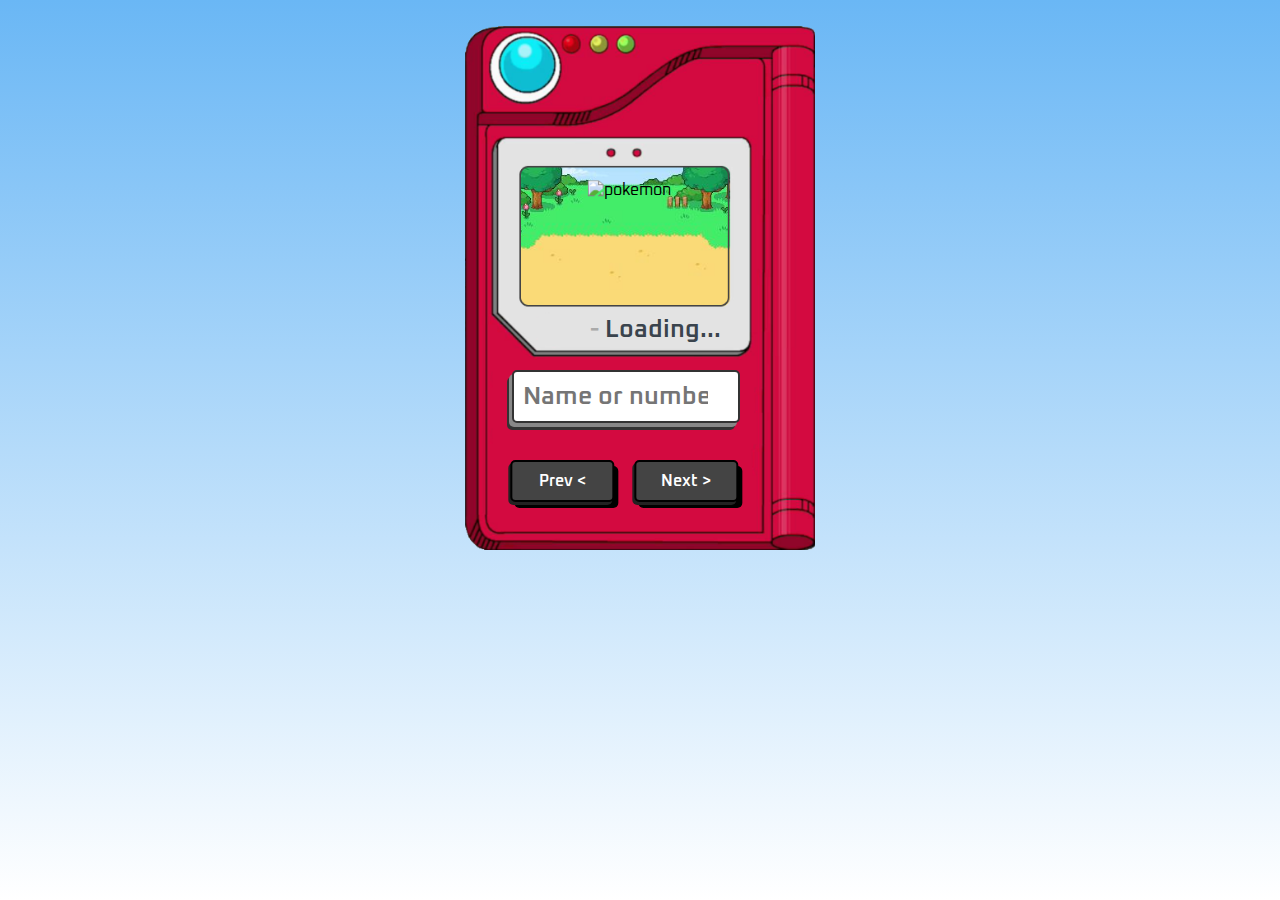
==== index.html @ 939b2f64 "primeiro commit" ====
<!DOCTYPE html>
<html lang="pt-br">
<head>
    <meta charset="UTF-8">
    <meta name="viewport" content="width=device-width, initial-scale=1.0">
    
    <!-- Links -->
    <link rel="icon" href="../favicons/pokebola.png">
    <link rel="stylesheet" href="../css/style.css">

    <!-- Main JS-->
    <script defer src="./js/script.js"></script>



    <title>Pokédex</title>
</head>
<body>

    <main>
        <img src="#" alt="pokemon" class="pokemon__image">

        <h1 class="pokemon__data">
            <span class="pokemon__number"></span> -
            <span class="pokemon__name"></span>
        </h1>

        <form class="form">
            <input 
            type="search"
            class="input__search"
            placeholder="Name or number"
            required
            />
        </form>

        <div class="buttons">
            <button class="button btn-prev">Prev &lt;</button>
            <button class="button btn-next">Next &gt;</button>
        </div>

        <img src="../imagens/pokedex.png" alt="pokedex" class="pokedex">
    </main>    

</body>
</html>
---- css/style.css ----
@import url('https://fonts.googleapis.com/css2?family=Oxanium:wght@300;400;500;600;700;800&display=swap');

* {
    margin: 0;
    padding: 0;
    box-sizing: border-box;
    font-family: 'Oxanium', cursive;
}

body {
    text-align: center;
    background: linear-gradient(to bottom, #6ab7f5, #fff);
    min-height: 100vh;
}


main {
    display: inline-block;
    margin-top: 2%;
    padding: -2%;
    position: relative;
}

.pokedex {
    width: 100%;
    max-width: 350px;
}

.pokemon__image {
    position: absolute;
    bottom: 54%;
    left: 50%;
    transform: translate(-63%, 20%);
    height: 21%;
}

.pokemon__data {
    position: absolute;
    font-weight: 600;
    color: #aaa;
    top: 54.5%;
    right: 27%;
    font-size: clamp(8px, 5vw, 25px);
    
}

.pokemon__name {
    color: #3a444d;
    text-transform: capitalize;
}

.form {
    position: absolute;
    width: 65%;
    top: 65%;
    left: 13.5%;
}

.input__search {
    width: 100%;
    padding: 4%;
    outline: none;
    border: 2px solid #333;
    border-radius: 5px;
    font-weight: 600;
    color: #3a444d;
    font-size: clamp(8px, 5vw, 25px);
    box-shadow: -3px 4px 0 #888, -5px 7px 0 #333
}

.buttons {
    position: absolute;
    bottom: 10%;
    left: 50%;
    width: 65%;
    transform: translate(-57%, 0);
    display: flex;
    gap: 20px;
}

.button {
    width: 50%;
    padding: 4%;
    border: 2px solid #000;
    border-radius: 5px;
    font-size: clamp(8px, 5vw, 1rem);
    font-weight: 600;
    color: white;
    background-color: #444;
    box-shadow: -2px 3px 0 #222, 4px 6px 0 #000;
}

.button:active { /*reação ao clicar no botão*/
    box-shadow: inset -4px 4px 0 #222;
    font-size: 0.9rem; /*a font diminui quando voce pressiona o botão dando impressão de afundar*/
}
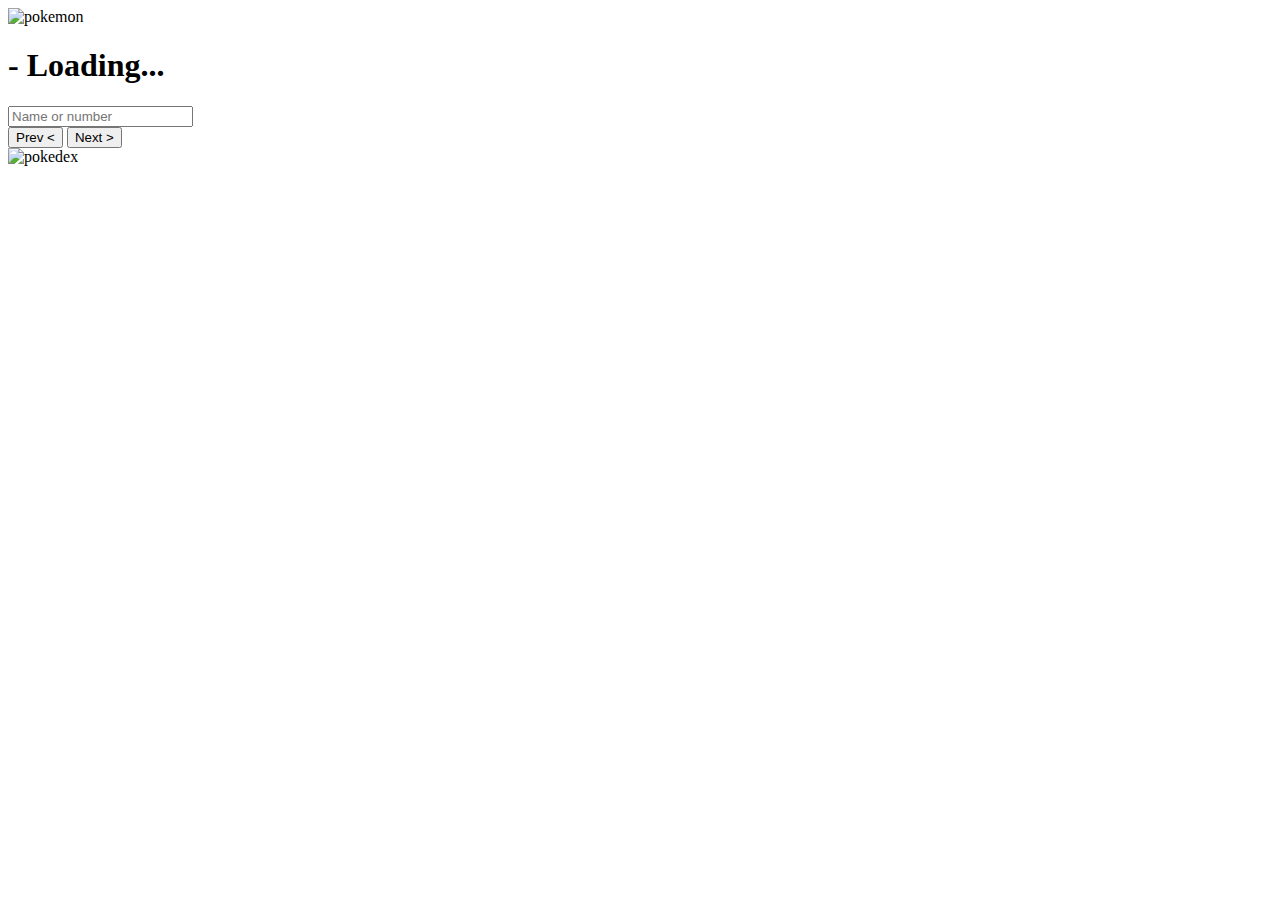
==== commit 5cab43e5: "changes in the index" ====
--- a/index.html
+++ b/index.html
@@ -6,7 +6,7 @@
     
     <!-- Links -->
     <link rel="icon" href="../favicons/pokebola.png">
-    <link rel="stylesheet" href="../css/style.css">
+    <link rel="stylesheet" href="../Pokedex Project/CSS3/style.css">
 
     <!-- Main JS-->
     <script defer src="./js/script.js"></script>
@@ -39,7 +39,7 @@
             <button class="button btn-next">Next &gt;</button>
         </div>
 
-        <img src="../imagens/pokedex.png" alt="pokedex" class="pokedex">
+        <img src="../Pokedex Project/Images/Pokedex.png" alt="pokedex" class="pokedex">
     </main>    
 
 </body>
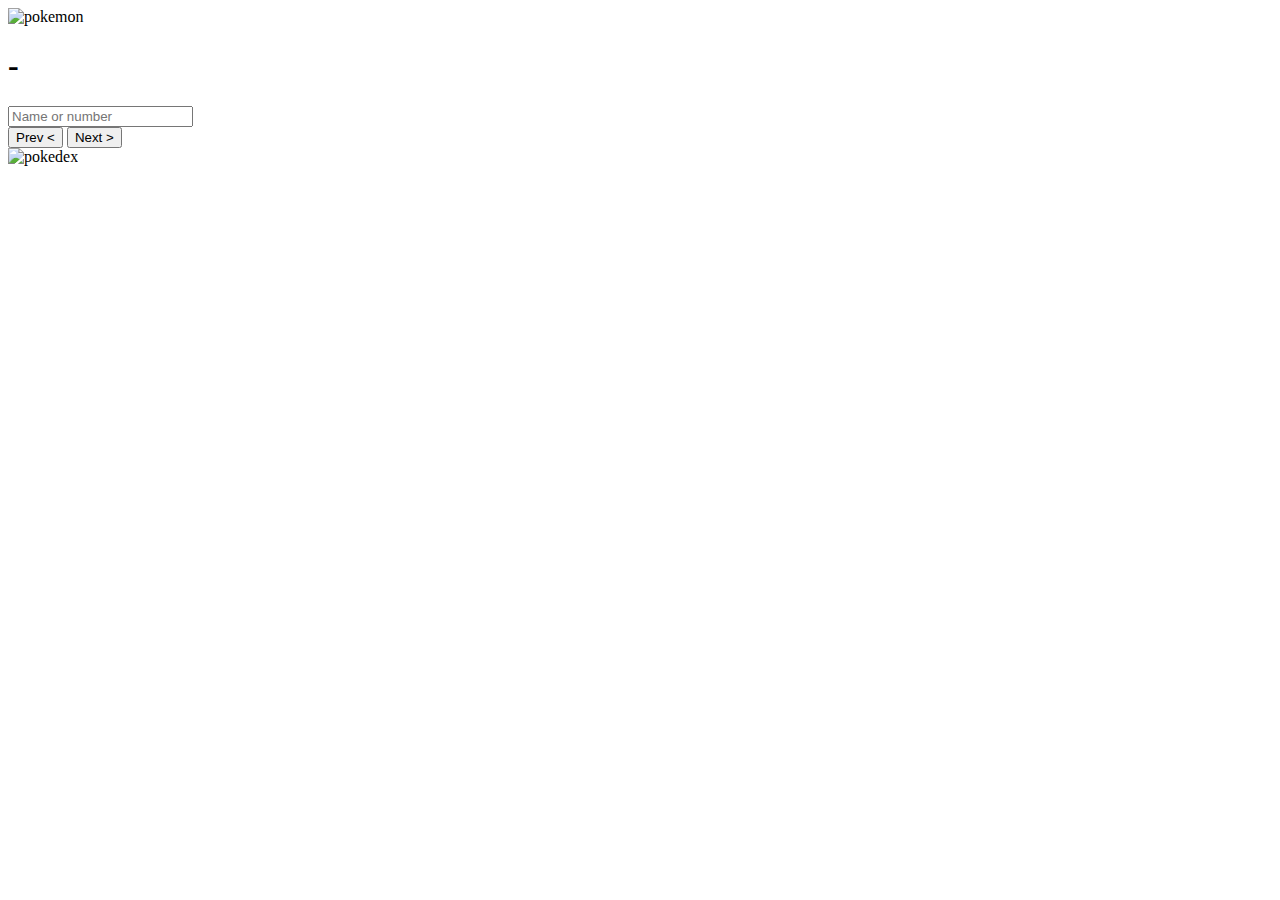
==== commit 86400793: "first commit" ====
--- a/index.html
+++ b/index.html
@@ -6,10 +6,10 @@
     
     <!-- Links -->
     <link rel="icon" href="../favicons/pokebola.png">
-    <link rel="stylesheet" href="../Pokedex Project/CSS3/style.css">
+    <link rel="stylesheet" href="../Project-Pokedex/CSS3/style.css">
 
     <!-- Main JS-->
-    <script defer src="./js/script.js"></script>
+    <script defer src="./JS/script.js"></script>
 
 
 
@@ -39,7 +39,7 @@
             <button class="button btn-next">Next &gt;</button>
         </div>
 
-        <img src="../Pokedex Project/Images/Pokedex.png" alt="pokedex" class="pokedex">
+        <img src="../Project-Pokedex/Images/Pokedex.png" alt="pokedex" class="pokedex">
     </main>    
 
 </body>
